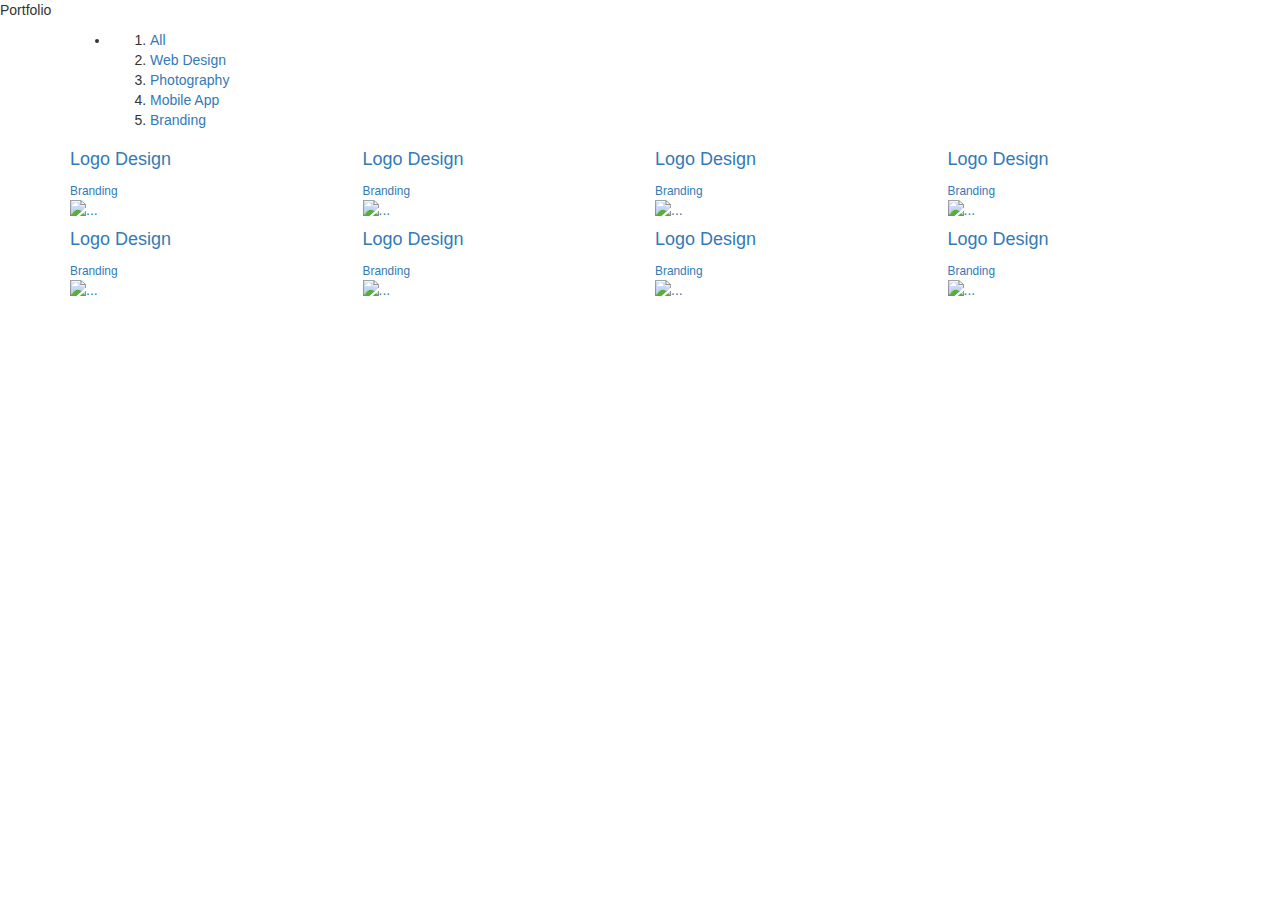
==== index.html @ 32a1e7c7 "Update index.html" ====
<!doctype html>
<html>
<head>
<meta charset="utf-8">
<title>Portfolio</title>
<link href="//polpoblu.github.io/style/style.css" rel="stylesheet" type="text/css">
<link href="//maxcdn.bootstrapcdn.com/bootstrap/3.3.0/css/bootstrap.min.css" rel="stylesheet" id="bootstrap-css">
<script type="text/javascript" src="//maxcdn.bootstrapcdn.com/bootstrap/3.3.0/js/bootstrap.min.js"></script>
<script type="text/javascript" src="//code.jquery.com/jquery-1.11.1.min.js"></script>
<script type="text/javascript" src="//polpoblu.github.io/script/script.js"></script>
<script type="text/javascript" src="https://www.designbootstrap.com/livedemos/2015/02/04/pink/assets/js/jquery.isotope.js"></script>


</head>

<body>
<section class="sidenav">
	<p>Portfolio</p>
</section>
<section class="main">
    <div class="gallary animate-grid">
        <div class="container">
			<div class="row">
				<div class="col-xs-12">
					<div class="categories">
						<ul>
							<li>
								<ol>
									<li><a href="#" data-filter="*" class="active">All</a></li>
									<li><a href="#" data-filter=".web">Web Design</a></li>
									<li><a href="#" data-filter=".photography">Photography</a></li>
									<li><a href="#" data-filter=".app">Mobile App</a></li>
									<li><a href="#" data-filter=".branding">Branding</a></li>
								</ol>
							</li>
						</ul>
					</div>
				</div>
			</div>

	        <div class="row gallary-thumbs">

	            <div class="col-sm-6 col-md-3 branding">
	                <div class="gallary-item">
	                    <div class="hover-bg">
	                        <a href="#">
	                            <div class="hover-text">
	                                <h4>Logo Design</h4>
	                                <small>Branding</small>
	                                <div class="clearfix"></div>
	                                <i class="fa fa-plus"></i>
	                            </div>
	                            <img src="//polpoblu.github.io/tribute.png" class="img-responsive" alt="...">
	                        </a>
	                    </div>
	                </div>
	            </div>

	            <div class="col-sm-6 col-md-3 photography app">
	                <div class="gallary-item">
	                    <div class="hover-bg">
	                        <a href="#">
	                            <div class="hover-text">
	                                <h4>Logo Design</h4>
	                                <small>Branding</small>
	                                <div class="clearfix"></div>
	                                <i class="fa fa-plus"></i>
	                            </div>
	                            <img src="//polpoblu.github.io/extreme.png" class="img-responsive" alt="...">
	                        </a>
	                    </div>
	                </div>
	            </div>

	            <div class="col-sm-6 col-md-3 branding">
	                <div class="gallary-item">
	                    <div class="hover-bg">
	                        <a href="#">
	                            <div class="hover-text">
	                                <h4>Logo Design</h4>
	                                <small>Branding</small>
	                                <div class="clearfix"></div>
	                                <i class="fa fa-plus"></i>
	                            </div>
	                            <img src="http://placehold.it/660x450/CCC/FFF" class="img-responsive" alt="...">
	                        </a>
	                    </div>
	                </div>
	            </div>

	            <div class="col-sm-6 col-md-3 branding">
	                <div class="gallary-item">
	                    <div class="hover-bg">
	                        <a href="#">
	                            <div class="hover-text">
	                                <h4>Logo Design</h4>
	                                <small>Branding</small>
	                                <div class="clearfix"></div>
	                                <i class="fa fa-plus"></i>
	                            </div>
	                            <img src="http://placehold.it/660x450/CCC/FFF" class="img-responsive" alt="...">
	                        </a>
	                    </div>
	                </div>
	            </div>

	            <div class="col-sm-6 col-md-3 web">
	                <div class="gallary-item">
	                    <div class="hover-bg">
	                        <a href="#">
	                            <div class="hover-text">
	                                <h4>Logo Design</h4>
	                                <small>Branding</small>
	                                <div class="clearfix"></div>
	                                <i class="fa fa-plus"></i>
	                            </div>
	                            <img src="http://placehold.it/660x450/CCC/FFF" class="img-responsive" alt="...">
	                        </a>
	                    </div>
	                </div>
	            </div>

	            <div class="col-sm-6 col-md-3 app">
	                <div class="gallary-item">
	                    <div class="hover-bg">
	                        <a href="#">
	                            <div class="hover-text">
	                                <h4>Logo Design</h4>
	                                <small>Branding</small>
	                                <div class="clearfix"></div>
	                                <i class="fa fa-plus"></i>
	                            </div>
	                            <img src="http://placehold.it/660x450/CCC/FFF" class="img-responsive" alt="...">
	                        </a>
	                    </div>
	                </div>
	            </div>

	            <div class="col-sm-6 col-md-3 photography web">
	                <div class="gallary-item">
	                    <div class="hover-bg">
	                        <a href="#">
	                            <div class="hover-text">
	                                <h4>Logo Design</h4>
	                                <small>Branding</small>
	                                <div class="clearfix"></div>
	                                <i class="fa fa-plus"></i>
	                            </div>
	                            <img src="http://placehold.it/660x450/CCC/FFF" class="img-responsive" alt="...">
	                        </a>
	                    </div>
	                </div>
	            </div>

	            <div class="col-sm-6 col-md-3 web">
	                <div class="gallary-item">
	                    <div class="hover-bg">
	                        <a href="#">
	                            <div class="hover-text">
	                                <h4>Logo Design</h4>
	                                <small>Branding</small>
	                                <div class="clearfix"></div>
	                                <i class="fa fa-plus"></i>
	                            </div>
	                            <img src="http://placehold.it/660x450/CCC/FFF" class="img-responsive" alt="...">
	                        </a>
	                    </div>
	                </div>
	            </div>

	        </div>
	    </div>
	</div>
</section>

</body>
</html>
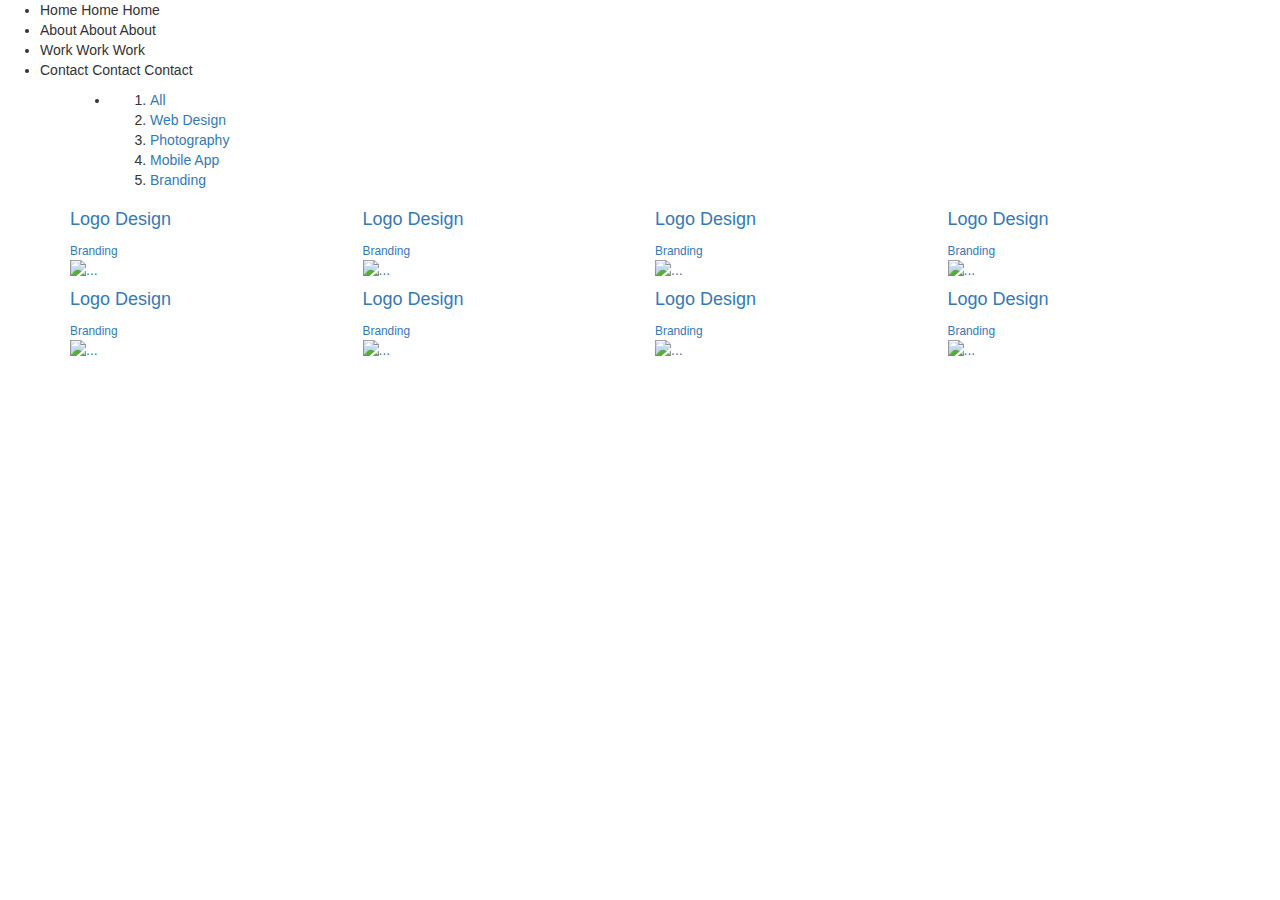
==== commit 06e56658: "Update index.html" ====
--- a/index.html
+++ b/index.html
@@ -15,7 +15,31 @@
 
 <body>
 <section class="sidenav">
-	<p>Portfolio</p>
+	<!-- @NOTE: the onclicks are used for touch devices since I'm lazy and didnt use <a> tags -->
+<div class="Menu">
+  <ul class="Menu-list" data-offset="10">
+    <li class="Menu-list-item" data-offset="20" onclick>
+      Home
+      <span class="Mask"><span>Home</span></span>
+      <span class="Mask"><span>Home</span></span>
+    </li>
+    <li class="Menu-list-item" data-offset="16" onclick>
+      About
+      <span class="Mask"><span>About</span></span>
+      <span class="Mask"><span>About</span></span>
+    </li>
+    <li class="Menu-list-item" data-offset="12" onclick>
+      Work
+      <span class="Mask"><span>Work</span></span>
+      <span class="Mask"><span>Work</span></span>
+    </li>
+    <li class="Menu-list-item" data-offset="8" onclick>
+      Contact
+      <span class="Mask"><span>Contact</span></span>
+      <span class="Mask"><span>Contact</span></span>
+    </li>
+  </ul>
+</div>
 </section>
 <section class="main">
     <div class="gallary animate-grid">
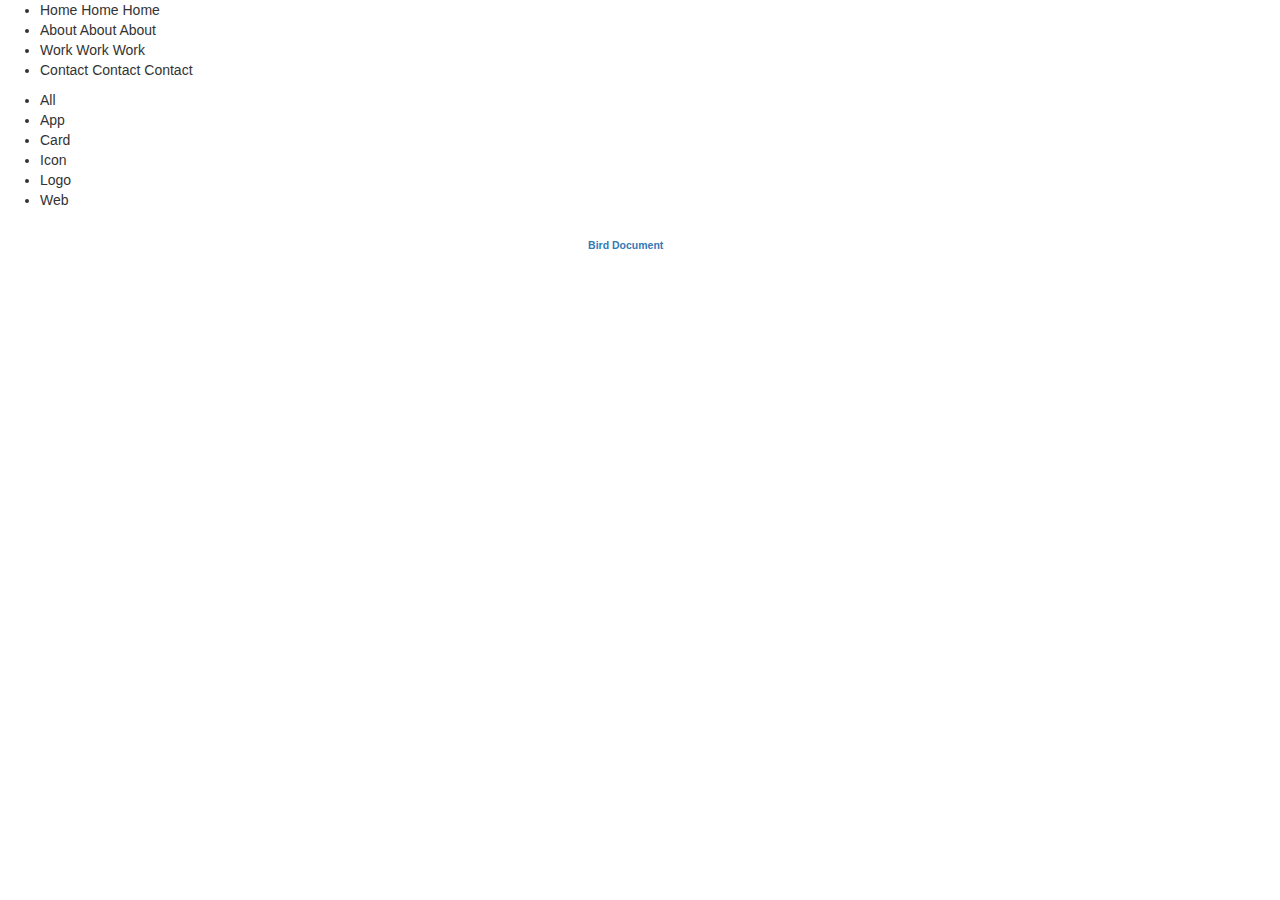
==== commit e045dfac: "Update index.html" ====
--- a/index.html
+++ b/index.html
@@ -42,159 +42,28 @@
 </div>
 </section>
 <section class="main">
-    <div class="gallary animate-grid">
-        <div class="container">
-			<div class="row">
-				<div class="col-xs-12">
-					<div class="categories">
-						<ul>
-							<li>
-								<ol>
-									<li><a href="#" data-filter="*" class="active">All</a></li>
-									<li><a href="#" data-filter=".web">Web Design</a></li>
-									<li><a href="#" data-filter=".photography">Photography</a></li>
-									<li><a href="#" data-filter=".app">Mobile App</a></li>
-									<li><a href="#" data-filter=".branding">Branding</a></li>
-								</ol>
-							</li>
-						</ul>
-					</div>
-				</div>
-			</div>
-
-	        <div class="row gallary-thumbs">
-
-	            <div class="col-sm-6 col-md-3 branding">
-	                <div class="gallary-item">
-	                    <div class="hover-bg">
-	                        <a href="#">
-	                            <div class="hover-text">
-	                                <h4>Logo Design</h4>
-	                                <small>Branding</small>
-	                                <div class="clearfix"></div>
-	                                <i class="fa fa-plus"></i>
-	                            </div>
-	                            <img src="//polpoblu.github.io/tribute.png" class="img-responsive" alt="...">
-	                        </a>
-	                    </div>
-	                </div>
-	            </div>
-
-	            <div class="col-sm-6 col-md-3 photography app">
-	                <div class="gallary-item">
-	                    <div class="hover-bg">
-	                        <a href="#">
-	                            <div class="hover-text">
-	                                <h4>Logo Design</h4>
-	                                <small>Branding</small>
-	                                <div class="clearfix"></div>
-	                                <i class="fa fa-plus"></i>
-	                            </div>
-	                            <img src="//polpoblu.github.io/extreme.png" class="img-responsive" alt="...">
-	                        </a>
-	                    </div>
-	                </div>
-	            </div>
-
-	            <div class="col-sm-6 col-md-3 branding">
-	                <div class="gallary-item">
-	                    <div class="hover-bg">
-	                        <a href="#">
-	                            <div class="hover-text">
-	                                <h4>Logo Design</h4>
-	                                <small>Branding</small>
-	                                <div class="clearfix"></div>
-	                                <i class="fa fa-plus"></i>
-	                            </div>
-	                            <img src="http://placehold.it/660x450/CCC/FFF" class="img-responsive" alt="...">
-	                        </a>
-	                    </div>
-	                </div>
-	            </div>
-
-	            <div class="col-sm-6 col-md-3 branding">
-	                <div class="gallary-item">
-	                    <div class="hover-bg">
-	                        <a href="#">
-	                            <div class="hover-text">
-	                                <h4>Logo Design</h4>
-	                                <small>Branding</small>
-	                                <div class="clearfix"></div>
-	                                <i class="fa fa-plus"></i>
-	                            </div>
-	                            <img src="http://placehold.it/660x450/CCC/FFF" class="img-responsive" alt="...">
-	                        </a>
-	                    </div>
-	                </div>
-	            </div>
-
-	            <div class="col-sm-6 col-md-3 web">
-	                <div class="gallary-item">
-	                    <div class="hover-bg">
-	                        <a href="#">
-	                            <div class="hover-text">
-	                                <h4>Logo Design</h4>
-	                                <small>Branding</small>
-	                                <div class="clearfix"></div>
-	                                <i class="fa fa-plus"></i>
-	                            </div>
-	                            <img src="http://placehold.it/660x450/CCC/FFF" class="img-responsive" alt="...">
-	                        </a>
-	                    </div>
-	                </div>
-	            </div>
-
-	            <div class="col-sm-6 col-md-3 app">
-	                <div class="gallary-item">
-	                    <div class="hover-bg">
-	                        <a href="#">
-	                            <div class="hover-text">
-	                                <h4>Logo Design</h4>
-	                                <small>Branding</small>
-	                                <div class="clearfix"></div>
-	                                <i class="fa fa-plus"></i>
-	                            </div>
-	                            <img src="http://placehold.it/660x450/CCC/FFF" class="img-responsive" alt="...">
-	                        </a>
-	                    </div>
-	                </div>
-	            </div>
-
-	            <div class="col-sm-6 col-md-3 photography web">
-	                <div class="gallary-item">
-	                    <div class="hover-bg">
-	                        <a href="#">
-	                            <div class="hover-text">
-	                                <h4>Logo Design</h4>
-	                                <small>Branding</small>
-	                                <div class="clearfix"></div>
-	                                <i class="fa fa-plus"></i>
-	                            </div>
-	                            <img src="http://placehold.it/660x450/CCC/FFF" class="img-responsive" alt="...">
-	                        </a>
-	                    </div>
-	                </div>
-	            </div>
-
-	            <div class="col-sm-6 col-md-3 web">
-	                <div class="gallary-item">
-	                    <div class="hover-bg">
-	                        <a href="#">
-	                            <div class="hover-text">
-	                                <h4>Logo Design</h4>
-	                                <small>Branding</small>
-	                                <div class="clearfix"></div>
-	                                <i class="fa fa-plus"></i>
-	                            </div>
-	                            <img src="http://placehold.it/660x450/CCC/FFF" class="img-responsive" alt="...">
-	                        </a>
-	                    </div>
-	                </div>
-	            </div>
-
-	        </div>
-	    </div>
-	</div>
+    <ul id="filters" class="clearfix">
+<li><span class="filter active" data-filter=".app, .card, .icon, .logo, .web">All</span></li>
+<li><span class="filter" data-filter=".app">App</span></li>
+<li><span class="filter" data-filter=".card">Card</span></li>
+<li><span class="filter" data-filter=".icon">Icon</span></li>
+<li><span class="filter" data-filter=".logo">Logo</span></li>
+<li><span class="filter" data-filter=".web">Web</span></li>
+</ul>
+	<div id="portfoliolist">
+  <div class="portfolio logo" data-cat="logo">
+    <div class="portfolio-wrapper">
+      <img src="img/portfolios/logo/5.jpg" alt="" />
+      <div class="label">
+        <div class="label-text">
+          <a class="text-title">Bird Document</a> 
+          <span class="text-category">Logo</span>
+        </div>
+        <div class="label-bg"> </div>
+      </div>
+    </div>
+  </div>
+</div>
 </section>
 
 </body>
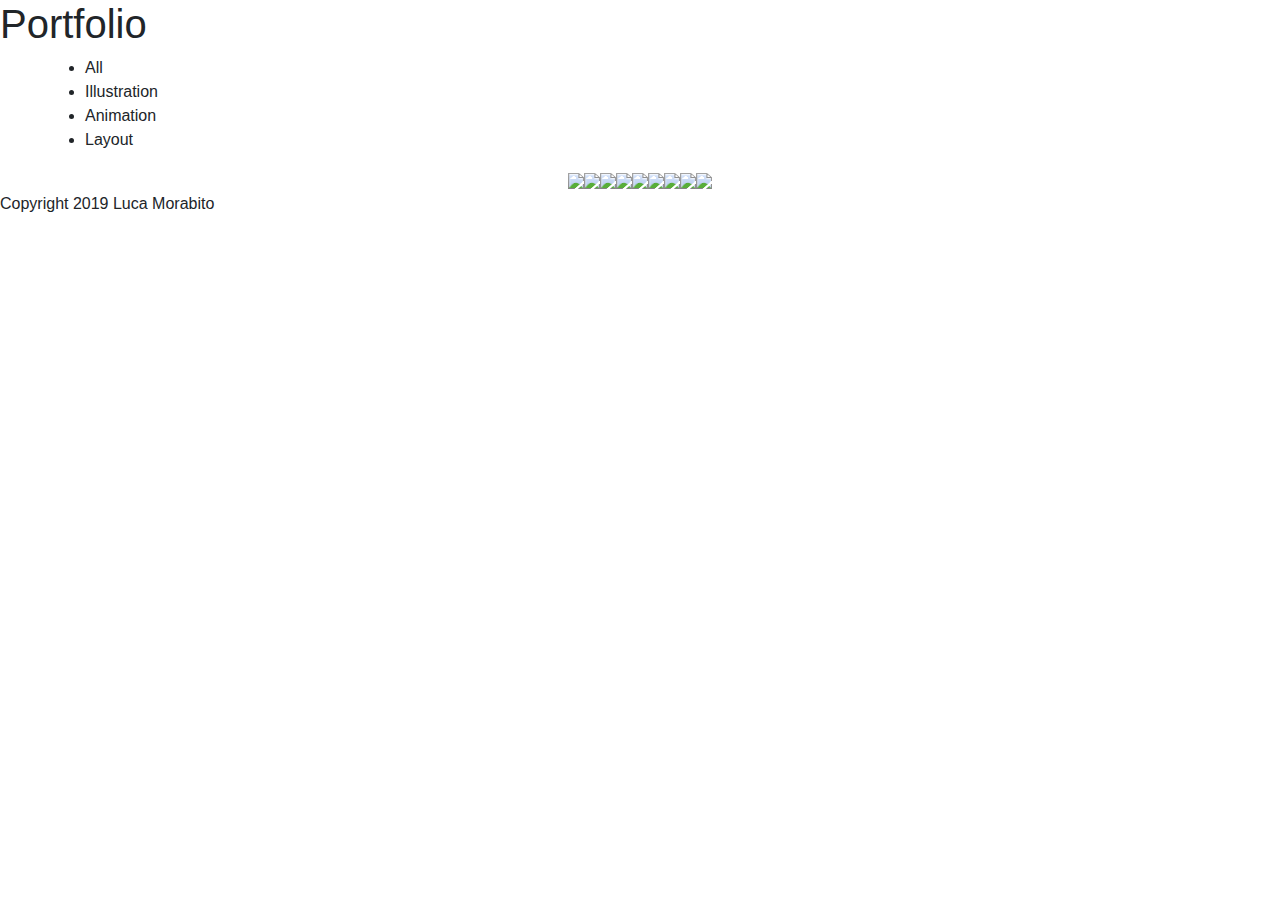
==== commit c783305a: "Add files via upload" ====
--- a/index.html
+++ b/index.html
@@ -1,70 +1,74 @@
-<!doctype html>
-<html>
-<head>
-<meta charset="utf-8">
-<title>Portfolio</title>
-<link href="//polpoblu.github.io/style/style.css" rel="stylesheet" type="text/css">
-<link href="//maxcdn.bootstrapcdn.com/bootstrap/3.3.0/css/bootstrap.min.css" rel="stylesheet" id="bootstrap-css">
-<script type="text/javascript" src="//maxcdn.bootstrapcdn.com/bootstrap/3.3.0/js/bootstrap.min.js"></script>
-<script type="text/javascript" src="//code.jquery.com/jquery-1.11.1.min.js"></script>
-<script type="text/javascript" src="//polpoblu.github.io/script/script.js"></script>
-<script type="text/javascript" src="https://www.designbootstrap.com/livedemos/2015/02/04/pink/assets/js/jquery.isotope.js"></script>
-
-
-</head>
-
-<body>
-<section class="sidenav">
-	<!-- @NOTE: the onclicks are used for touch devices since I'm lazy and didnt use <a> tags -->
-<div class="Menu">
-  <ul class="Menu-list" data-offset="10">
-    <li class="Menu-list-item" data-offset="20" onclick>
-      Home
-      <span class="Mask"><span>Home</span></span>
-      <span class="Mask"><span>Home</span></span>
-    </li>
-    <li class="Menu-list-item" data-offset="16" onclick>
-      About
-      <span class="Mask"><span>About</span></span>
-      <span class="Mask"><span>About</span></span>
-    </li>
-    <li class="Menu-list-item" data-offset="12" onclick>
-      Work
-      <span class="Mask"><span>Work</span></span>
-      <span class="Mask"><span>Work</span></span>
-    </li>
-    <li class="Menu-list-item" data-offset="8" onclick>
-      Contact
-      <span class="Mask"><span>Contact</span></span>
-      <span class="Mask"><span>Contact</span></span>
-    </li>
-  </ul>
-</div>
-</section>
-<section class="main">
-    <ul id="filters" class="clearfix">
-<li><span class="filter active" data-filter=".app, .card, .icon, .logo, .web">All</span></li>
-<li><span class="filter" data-filter=".app">App</span></li>
-<li><span class="filter" data-filter=".card">Card</span></li>
-<li><span class="filter" data-filter=".icon">Icon</span></li>
-<li><span class="filter" data-filter=".logo">Logo</span></li>
-<li><span class="filter" data-filter=".web">Web</span></li>
-</ul>
-	<div id="portfoliolist">
-  <div class="portfolio logo" data-cat="logo">
-    <div class="portfolio-wrapper">
-      <img src="img/portfolios/logo/5.jpg" alt="" />
-      <div class="label">
-        <div class="label-text">
-          <a class="text-title">Bird Document</a> 
-          <span class="text-category">Logo</span>
-        </div>
-        <div class="label-bg"> </div>
-      </div>
-    </div>
-  </div>
-</div>
-</section>
-
-</body>
-</html>
+<!DOCTYPE html>
+
+<html lang="en" xmlns="http://www.w3.org/1999/xhtml">
+<head>
+    <meta charset="utf-8" />
+    <link rel="stylesheet" href="/style/style.css" type="text/css" />
+    <link rel="stylesheet" href="https://stackpath.bootstrapcdn.com/bootstrap/4.3.1/css/bootstrap.min.css" >
+    <script src="https://code.jquery.com/jquery-3.4.1.js"></script>
+    <script  src="script.js" type="text/javascript">
+
+
+
+    </script>
+    <title> Portfolio</title>
+</head>
+<body>
+    <header><h1>Portfolio</h1></header>
+    <div class="container">
+        <div class="row justify-content-center">
+            <div class="col">
+                <ul>
+                    <li class="button active" data-filter="all">All</li>
+                    <li class="button" data-filter="illustration">Illustration</li>
+                    <li class="button" data-filter="animation">Animation</li>
+                    <li class="button" data-filter="layout">Layout</li>
+                    <div style="clear:both;"></div>
+                </ul>
+            </div>
+        </div>
+
+        <div class="row justify-content-center">
+            
+                <div class="box filter illustration">
+                <div class="content"><a href=" https://polpoblu.github.io/high.png"><img src=" https://polpoblu.github.io/high.png"></a></div>
+            </div>
+            
+
+            <div class="box filter animation">
+                <div class="content"><img src="https://polpoblu.github.io/borsa1.gif"></div>
+                </div>
+
+                    <div class="box filter animation">
+                <div class="content"><img src="https://polpoblu.github.io/bg2.gif"></div>
+                        </div>
+
+                        <div class="box filter animation">
+                <div class="content"><img src="https://polpoblu.github.io/bg3.gif"></div>
+                            </div>
+
+                            <div class="box filter layout">
+                <div class="content"><img src="https://raw.githubusercontent.com/polpoblu/polpoblu.github.io/master/morrissey.png"></div>
+                                </div>
+            
+            <div class="box filter illustration">
+                <div class="content"><a href=" https://raw.githubusercontent.com/polpoblu/polpoblu.github.io/mastervietnam.png"><img src="https://raw.githubusercontent.com/polpoblu/polpoblu.github.io/master/vietnam.png"></a></div>
+            </div>
+            
+            <div class="box filter illustration">
+                <div class="content"><a href=" https://raw.githubusercontent.com/polpoblu/polpoblu.github.io/master/put_it_in_action.png"><img src="https://raw.githubusercontent.com/polpoblu/polpoblu.github.io/master/put_it_in_action.png"></a></div>
+            </div>
+            
+            <div class="box filter illustration">
+                <div class="content"><a href=" https://raw.githubusercontent.com/polpoblu/polpoblu.github.io/master/united.png"><img src="https://raw.githubusercontent.com/polpoblu/polpoblu.github.io/master/united.png"></a></div>
+            </div>
+            
+            <div class="box filter illustration">
+                <div class="content"><a href=" https://polpoblu.github.io/poster-usa.jpg"><img src=" https://polpoblu.github.io/poster-usa.jpg"></a></div>
+            </div>
+            
+        </div>
+    </div>
+    <footer>Copyright 2019 Luca Morabito</footer>
+</body>
+</html>--- a/style/style.css
+++ b/style/style.css
@@ -0,0 +1,173 @@
+@charset "utf-8";
+/* CSS Document */
+@import url(http://maxcdn.bootstrapcdn.com/font-awesome/4.3.0/css/font-awesome.min.css);
+
+ul, ol { padding: 0;}
+
+section { 
+  display: block;
+}
+
+.sidenav {
+  height: 100%; /* Full-height: remove this if you want "auto" height */
+  width: 160px; /* Set the width of the sidebar */
+  position: fixed; /* Fixed Sidebar (stay in place on scroll) */
+  z-index: 1; /* Stay on top */
+  top: 0; /* Stay at the top */
+  left: 0;
+  background-color: #111; /* Black */
+  overflow-x: hidden; /* Disable horizontal scroll */
+  padding-top: 20px;
+}
+
+/* Style page content */
+.main {
+  margin-left: 160px; /* Same as the width of the sidebar */
+  padding: 0px 10px;
+}
+
+
+/*GALLARY*/
+.gallary .fa.fa-plus {
+    height: 30px;
+	width: 30px;
+	border: 1px solid #FCAC45;
+	font-size: 20px;
+	padding: 5px;
+	border-radius: 50%;
+	color: #FCAC45;
+}
+
+.gallary ul {
+	padding: 10px 0;
+}
+
+.gallary ul li {
+	display: inline-block;
+	margin-top: 10px;
+}
+
+.gallary ol li {
+	display: inline-block;
+	margin-left: 20px;
+}
+
+.gallary ol li:after {
+	content: ' | ';
+	margin-left: 20px;
+}
+
+.gallary ol li:last-child:after {
+	content: '';
+}
+
+.gallary ol li a {
+	color: #222222;
+}
+
+.gallary ol li a.active {
+	font-weight: 700;
+}
+
+.gallary .gallary-item {
+    margin-bottom: 20px !important;
+    display: block;
+    position: relative;
+    margin: 0 auto;
+    max-width: 400px;
+}
+
+.gallary .gallary-item .hover-bg {
+	overflow: hidden;
+	position: relative;
+}
+
+.gallary .hover-bg .hover-text {
+	position: absolute;
+	text-align: center;
+	margin: 0 auto;
+	color: #ffffff;
+	background: rgba(0, 0, 0, 0.66);
+	padding: 25% 0;
+	height: 100%;
+	width: 100%;
+	opacity: 0;
+	transition: all 0.5s;
+}
+
+.gallary .hover-bg .hover-text>h4 {
+	opacity: 0;
+	-webkit-transform: translateY(100%);
+	transform: translateY(100%);
+	transition: all 0.3s;
+}
+
+.gallary .hover-bg:hover .hover-text>h4 {
+	opacity: 1;
+	-webkit-backface-visibility: hidden;
+	-webkit-transform: translateY(0);
+	transform: translateY(0);
+}
+
+.gallary .hover-bg .hover-text>i {
+	opacity: 0;
+	-webkit-transform: translateY(0);
+	transform: translateY(0);
+	transition: all 0.3s;
+}
+
+.gallary .hover-bg:hover .hover-text>i {
+	opacity: 1;
+	-webkit-backface-visibility: hidden;
+	-webkit-transform: translateY(100%);
+	transform: translateY(100%);
+}
+
+.isotope-item { 
+    z-index: 2;
+}
+
+.isotope-hidden.isotope-item { 
+	z-index: 1;
+}
+
+.isotope,
+.isotope .isotope-item {
+    /* change duration value to whatever you like */
+    -webkit-transition-duration: 0.8s;
+    -moz-transition-duration: 0.8s;
+    transition-duration: 0.8s;
+}
+
+.isotope-item {
+    margin-right: -1px;
+    -webkit-backface-visibility: hidden;
+    backface-visibility: hidden;
+}
+
+.isotope {
+    -webkit-backface-visibility: hidden;
+    backface-visibility: hidden;
+    -webkit-transition-property: height, width;
+    -moz-transition-property: height, width;
+    transition-property: height, width;
+}
+
+.isotope .isotope-item {
+    -webkit-backface-visibility: hidden;
+    backface-visibility: hidden;
+    -webkit-transition-property: -webkit-transform, opacity;
+    -moz-transition-property: -moz-transform, opacity;
+    transition-property: transform, opacity;
+}
+
+@media (max-width: 767px) {
+    .isotope {
+        height: auto !important;
+    }
+    .isotope-item {
+    	text-align: center;
+    	transform: none !important;
+    	position: relative !important;
+    }
+}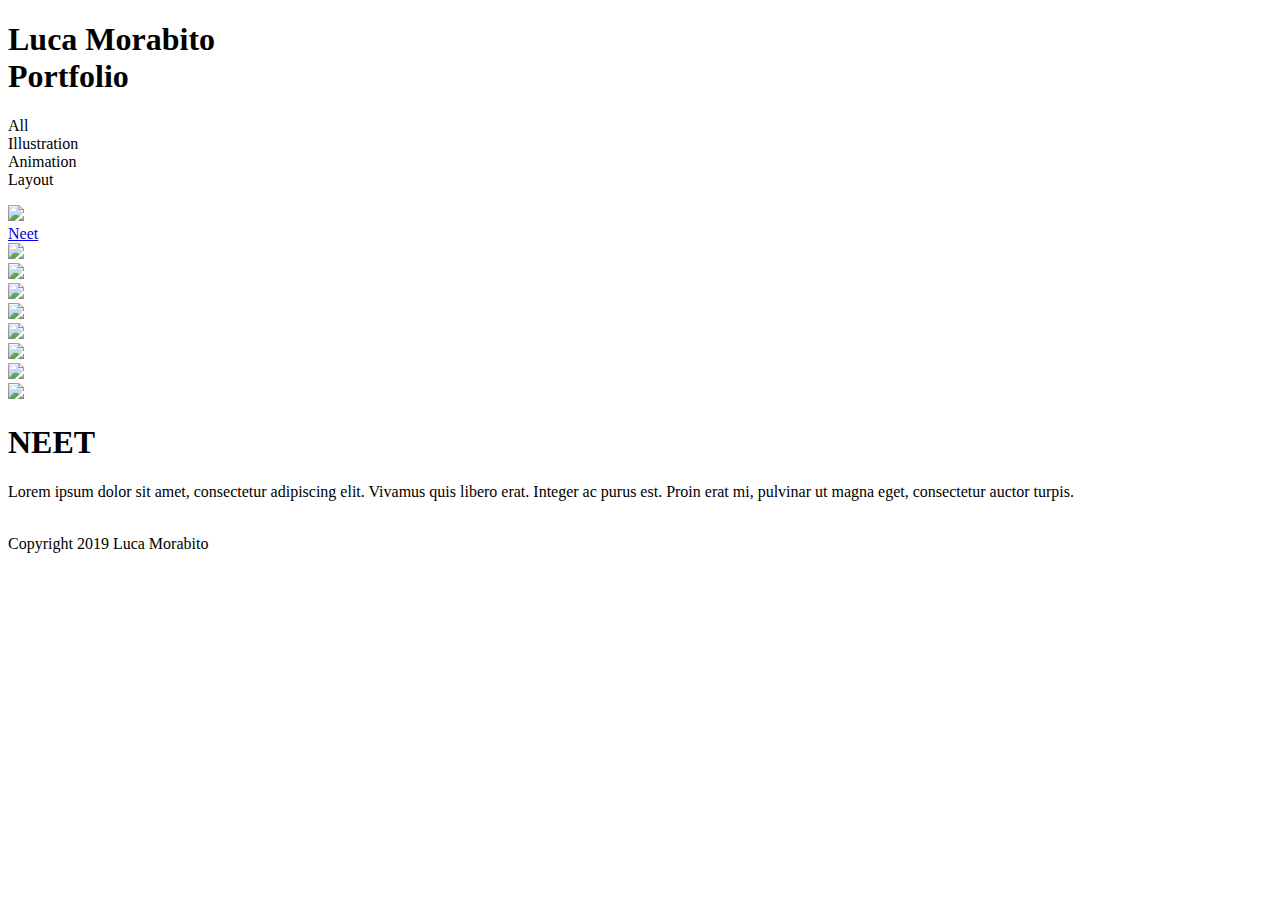
==== commit 10e5ed05: "Add files via upload" ====
--- a/index.html
+++ b/index.html
@@ -1,23 +1,22 @@
 <!DOCTYPE html>
 
-<html lang="en" xmlns="http://www.w3.org/1999/xhtml">
+<html >
 <head>
-    <meta charset="utf-8" />
-    <link rel="stylesheet" href="/style/style.css" type="text/css" />
-    <link rel="stylesheet" href="https://stackpath.bootstrapcdn.com/bootstrap/4.3.1/css/bootstrap.min.css" >
-    <script src="https://code.jquery.com/jquery-3.4.1.js"></script>
-    <script  src="script.js" type="text/javascript">
-
-
-
-    </script>
+    <meta charset="utf-8">
+      <link rel="stylesheet" href="https://cdnjs.cloudflare.com/ajax/libs/meyer-reset/2.0/reset.min.css">
+    <link rel="stylesheet" href="style/style.css" type="text/css" />
+    
     <title> Portfolio</title>
 </head>
 <body>
-    <header><h1>Portfolio</h1></header>
-    <div class="container">
-        <div class="row justify-content-center">
-            <div class="col">
+    <header>
+    <h1>Luca Morabito <br> <span>Portfolio</span></h1>
+    </header>
+  
+    <div id="top"></div>
+    
+    <div class="gallery-filter">
+        <div class="row">
                 <ul>
                     <li class="button active" data-filter="all">All</li>
                     <li class="button" data-filter="illustration">Illustration</li>
@@ -25,50 +24,72 @@
                     <li class="button" data-filter="layout">Layout</li>
                     <div style="clear:both;"></div>
                 </ul>
-            </div>
         </div>
+    </div>
+       
+        
 
-        <div class="row justify-content-center">
-            
-                <div class="box filter illustration">
-                <div class="content"><a href=" https://polpoblu.github.io/high.png"><img src=" https://polpoblu.github.io/high.png"></a></div>
-            </div>
+    <section class="gallery">
+        <div class="row">
+            <ul>
+			<a href="#" class="close"></a>
+                
+                <li class="box filter animation">
+                <div class="content"><a href="#neet"><img src="https://polpoblu.github.io/high.png"><div class="overlay">
+    <div class="text">Neet</div>
+  </div></a></div>
+            </li>
             
 
-            <div class="box filter animation">
-                <div class="content"><img src="https://polpoblu.github.io/borsa1.gif"></div>
-                </div>
+            <li class="box filter animation">
+                <div class="content" id="#vbag"><img src="https://polpoblu.github.io/borsa1.gif"></div>
+                </li>
 
-                    <div class="box filter animation">
-                <div class="content"><img src="https://polpoblu.github.io/bg2.gif"></div>
-                        </div>
+                    <li class="box filter animation">
+                <div class="content" id="#vbshoes"><img src="https://polpoblu.github.io/bg2.gif"></div>
+                        </li>
 
-                        <div class="box filter animation">
-                <div class="content"><img src="https://polpoblu.github.io/bg3.gif"></div>
-                            </div>
+                        <li class="box filter animation">
+                <div class="content" id="#vwshoes"><img src="https://polpoblu.github.io/bg3.gif"></div>
+                            </li>
 
-                            <div class="box filter layout">
-                <div class="content"><img src="https://raw.githubusercontent.com/polpoblu/polpoblu.github.io/master/morrissey.png"></div>
-                                </div>
+                            <li class="box filter layout">
+                <div class="content" id="#thesis"><img src="https://raw.githubusercontent.com/polpoblu/polpoblu.github.io/master/morrissey.png"></div>
+                                </li>
             
-            <div class="box filter illustration">
-                <div class="content"><a href=" https://raw.githubusercontent.com/polpoblu/polpoblu.github.io/mastervietnam.png"><img src="https://raw.githubusercontent.com/polpoblu/polpoblu.github.io/master/vietnam.png"></a></div>
+            <li class="box filter illustration">
+                <div class="content"><a href=" https://raw.githubusercontent.com/polpoblu/polpoblu.github.io/mastervietnam.png" id="#vietnam"><img src="https://raw.githubusercontent.com/polpoblu/polpoblu.github.io/master/vietnam.png"></a></div>
+            </li>
+            
+            <li class="box filter illustration">
+                <div class="content"><a href=" https://raw.githubusercontent.com/polpoblu/polpoblu.github.io/master/put_it_in_action.png"  id="#action"><img src="https://raw.githubusercontent.com/polpoblu/polpoblu.github.io/master/put_it_in_action.png"></a></div>
+            </li>
+            
+            <li class="box filter illustration">
+                <div class="content"><a href=" https://raw.githubusercontent.com/polpoblu/polpoblu.github.io/master/united.png"  id="#united"><img src="https://raw.githubusercontent.com/polpoblu/polpoblu.github.io/master/united.png"></a></div>
+            </li>
+            
+            <li class="box filter illustration">
+                <div class="content"><a href=" https://polpoblu.github.io/poster-usa.jpg"  id="#usa"><img src="https://polpoblu.github.io/poster-usa.jpg"></a></li>
+                </ul> 
             </div>
-            
-            <div class="box filter illustration">
-                <div class="content"><a href=" https://raw.githubusercontent.com/polpoblu/polpoblu.github.io/master/put_it_in_action.png"><img src="https://raw.githubusercontent.com/polpoblu/polpoblu.github.io/master/put_it_in_action.png"></a></div>
-            </div>
-            
-            <div class="box filter illustration">
-                <div class="content"><a href=" https://raw.githubusercontent.com/polpoblu/polpoblu.github.io/master/united.png"><img src="https://raw.githubusercontent.com/polpoblu/polpoblu.github.io/master/united.png"></a></div>
-            </div>
-            
-            <div class="box filter illustration">
-                <div class="content"><a href=" https://polpoblu.github.io/poster-usa.jpg"><img src=" https://polpoblu.github.io/poster-usa.jpg"></a></div>
-            </div>
-            
+                        
+        
+                <!-- Neet -->
+	<div id="neet" class="port">
+		<div class="row">
+			<div class="description">
+				<h1>NEET</h1>
+				<p>Lorem ipsum dolor sit amet, consectetur adipiscing elit. Vivamus quis libero erat. Integer ac purus est. Proin erat mi, pulvinar ut magna eget, consectetur auctor turpis.</p>
+			</div>
+				<img src="https://polpoblu.github.io/high.png" alt="">
+			</div>
+		</div>
+        
         </div>
-    </div>
+    </section>
     <footer>Copyright 2019 Luca Morabito</footer>
+    <script src="https://code.jquery.com/jquery-3.4.1.js"></script>
+    <script  src="script.js" type="text/javascript"></script>
 </body>
 </html>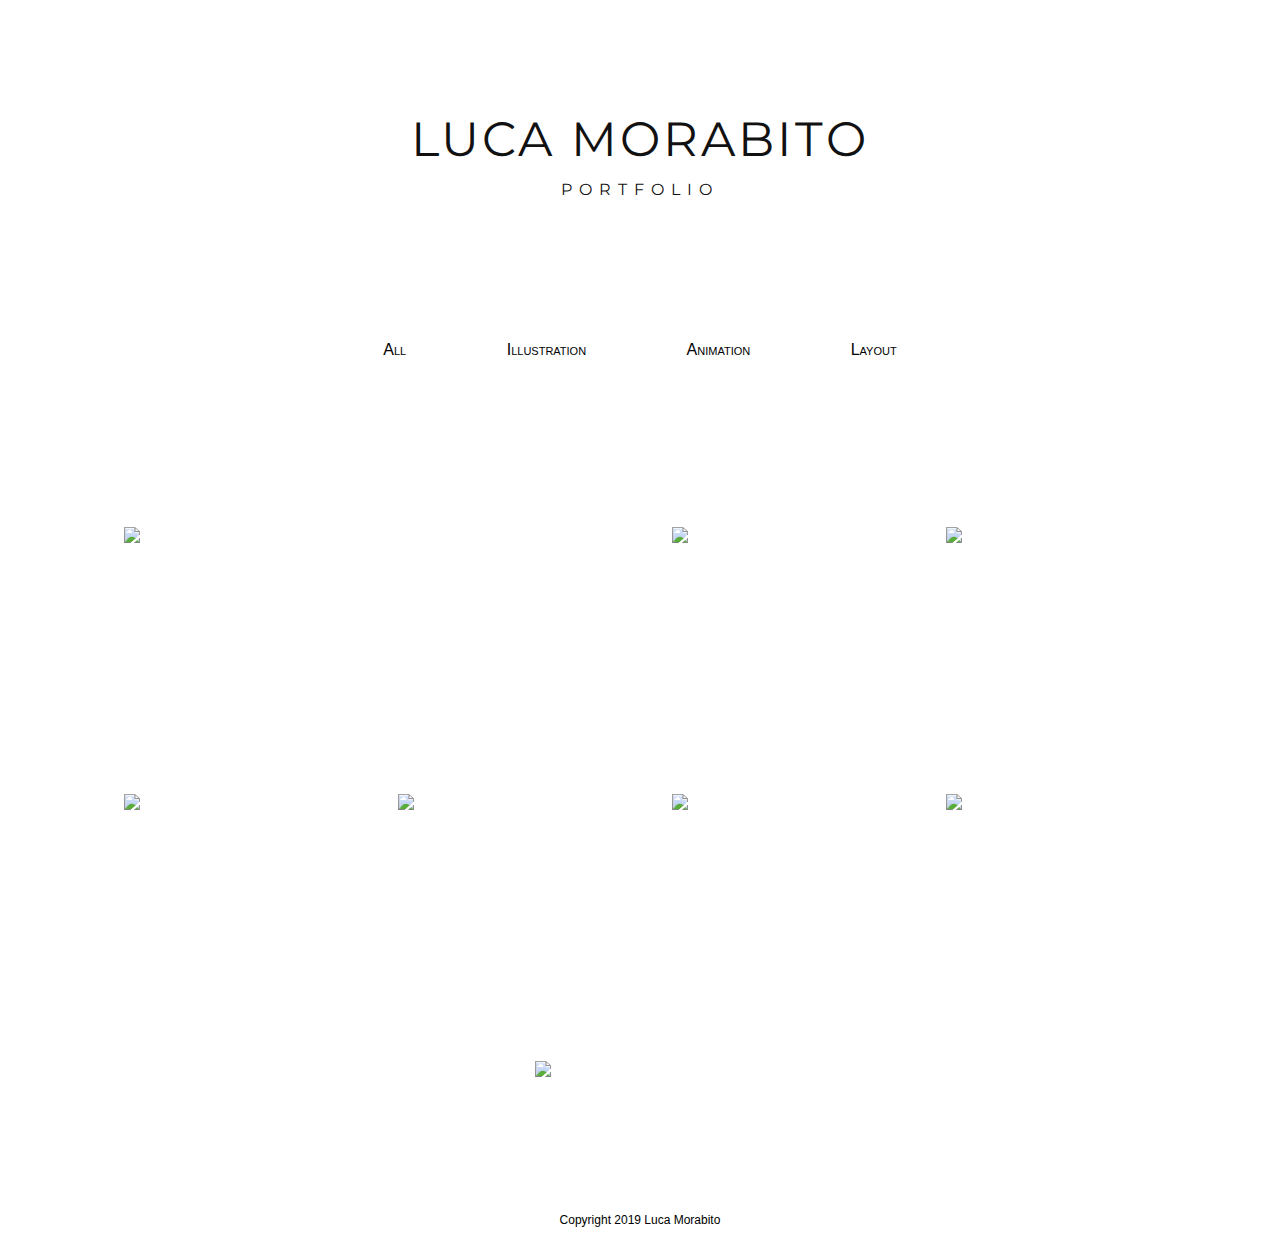
==== commit 42bb0ce1: "Update index.html" ====
--- a/index.html
+++ b/index.html
@@ -42,7 +42,9 @@
             
 
             <li class="box filter animation">
-                <div class="content" id="#vbag"><img src="https://polpoblu.github.io/borsa1.gif"></div>
+                <div class="content" id="#vbag"><video width="500" autoplay loop>
+<source src="https://polpoblu.github.io/bg.webm" type="video/webm">
+</video></div>
                 </li>
 
                     <li class="box filter animation">
@@ -90,6 +92,6 @@
     </section>
     <footer>Copyright 2019 Luca Morabito</footer>
     <script src="https://code.jquery.com/jquery-3.4.1.js"></script>
-    <script  src="script.js" type="text/javascript"></script>
+    <script  src="script/script.js" type="text/javascript"></script>
 </body>
-</html>+</html>
--- a/style/style.css
+++ b/style/style.css
@@ -1,173 +1,238 @@
-@charset "utf-8";
-/* CSS Document */
-@import url(http://maxcdn.bootstrapcdn.com/font-awesome/4.3.0/css/font-awesome.min.css);
-
-ul, ol { padding: 0;}
-
-section { 
-  display: block;
-}
-
-.sidenav {
-  height: 100%; /* Full-height: remove this if you want "auto" height */
-  width: 160px; /* Set the width of the sidebar */
-  position: fixed; /* Fixed Sidebar (stay in place on scroll) */
-  z-index: 1; /* Stay on top */
-  top: 0; /* Stay at the top */
-  left: 0;
-  background-color: #111; /* Black */
-  overflow-x: hidden; /* Disable horizontal scroll */
-  padding-top: 20px;
-}
-
-/* Style page content */
-.main {
-  margin-left: 160px; /* Same as the width of the sidebar */
-  padding: 0px 10px;
-}
-
-
-/*GALLARY*/
-.gallary .fa.fa-plus {
-    height: 30px;
-	width: 30px;
-	border: 1px solid #FCAC45;
-	font-size: 20px;
-	padding: 5px;
-	border-radius: 50%;
-	color: #FCAC45;
-}
-
-.gallary ul {
-	padding: 10px 0;
-}
-
-.gallary ul li {
-	display: inline-block;
-	margin-top: 10px;
-}
-
-.gallary ol li {
-	display: inline-block;
-	margin-left: 20px;
-}
-
-.gallary ol li:after {
-	content: ' | ';
-	margin-left: 20px;
-}
-
-.gallary ol li:last-child:after {
-	content: '';
-}
-
-.gallary ol li a {
-	color: #222222;
-}
-
-.gallary ol li a.active {
-	font-weight: 700;
-}
-
-.gallary .gallary-item {
-    margin-bottom: 20px !important;
-    display: block;
-    position: relative;
-    margin: 0 auto;
-    max-width: 400px;
-}
-
-.gallary .gallary-item .hover-bg {
-	overflow: hidden;
-	position: relative;
-}
-
-.gallary .hover-bg .hover-text {
-	position: absolute;
-	text-align: center;
-	margin: 0 auto;
-	color: #ffffff;
-	background: rgba(0, 0, 0, 0.66);
-	padding: 25% 0;
-	height: 100%;
-	width: 100%;
-	opacity: 0;
-	transition: all 0.5s;
-}
-
-.gallary .hover-bg .hover-text>h4 {
-	opacity: 0;
-	-webkit-transform: translateY(100%);
-	transform: translateY(100%);
-	transition: all 0.3s;
-}
-
-.gallary .hover-bg:hover .hover-text>h4 {
-	opacity: 1;
-	-webkit-backface-visibility: hidden;
-	-webkit-transform: translateY(0);
-	transform: translateY(0);
-}
-
-.gallary .hover-bg .hover-text>i {
-	opacity: 0;
-	-webkit-transform: translateY(0);
-	transform: translateY(0);
-	transition: all 0.3s;
-}
-
-.gallary .hover-bg:hover .hover-text>i {
-	opacity: 1;
-	-webkit-backface-visibility: hidden;
-	-webkit-transform: translateY(100%);
-	transform: translateY(100%);
-}
-
-.isotope-item { 
-    z-index: 2;
-}
-
-.isotope-hidden.isotope-item { 
-	z-index: 1;
-}
-
-.isotope,
-.isotope .isotope-item {
-    /* change duration value to whatever you like */
-    -webkit-transition-duration: 0.8s;
-    -moz-transition-duration: 0.8s;
-    transition-duration: 0.8s;
-}
-
-.isotope-item {
-    margin-right: -1px;
-    -webkit-backface-visibility: hidden;
-    backface-visibility: hidden;
-}
-
-.isotope {
-    -webkit-backface-visibility: hidden;
-    backface-visibility: hidden;
-    -webkit-transition-property: height, width;
-    -moz-transition-property: height, width;
-    transition-property: height, width;
-}
-
-.isotope .isotope-item {
-    -webkit-backface-visibility: hidden;
-    backface-visibility: hidden;
-    -webkit-transition-property: -webkit-transform, opacity;
-    -moz-transition-property: -moz-transform, opacity;
-    transition-property: transform, opacity;
-}
-
-@media (max-width: 767px) {
-    .isotope {
-        height: auto !important;
-    }
-    .isotope-item {
-    	text-align: center;
-    	transform: none !important;
-    	position: relative !important;
-    }
-}+@import url('https://fonts.googleapis.com/css?family=Montserrat');
+
+* {
+  -webkit-box-sizing: border-box;
+  -moz-box-sizing: border-box;
+  box-sizing: border-box;
+}
+*:before, *:after {
+  -webkit-box-sizing: border-box;
+  -moz-box-sizing: border-box;
+  box-sizing: border-box;
+}
+
+body {
+  font-family: "Lato", sans-serif;
+  font-weight: 300;
+  line-height: 1.5;
+  color: #000;
+
+}
+
+a {
+  color: #fff;
+}
+
+.row {
+  width: 100%;
+  margin: 0 auto;
+  padding: 0;
+  clear: both;
+}
+.content img {
+   width: 100%;
+position: absolute;
+  top: 50%;
+  left: 50%;
+  transform: translate(-50%, -50%);
+}
+
+.gallery ul li {
+display: inline-block;
+    margin: 0 0.87719%;
+  overflow: hidden;
+}
+
+header {
+  color: #111;
+  text-align: center;
+  padding: 30px 0 60px;
+}
+header h1 {
+  text-align: center;
+  text-transform: uppercase;
+  font-size: 3rem;
+  font-weight: 400;
+  letter-spacing: 3px;
+  line-height: 0.8;
+  padding-top: 50px;
+  font-family: "Montserrat", sans-serif;
+}
+header h1 span {
+  text-transform: uppercase;
+  letter-spacing: 7px;
+  font-size: 1rem;
+  line-height: 1;
+}
+header p {
+  padding-top: 30px;
+}
+
+.gallery {
+  position: relative;
+  overflow: hidden;
+}
+.gallery ul {
+  position: relative;
+    width: 90%;
+    margin: auto;
+text-align: center;
+}
+.gallery ul li {
+  margin-bottom: 10px;
+  position: relative;
+}
+.gallery ul li a {
+  display: block;
+  position: relative;
+  width: 100%;
+  height: 100%;
+  margin: 0;
+  padding: 0;
+  line-height: 0;
+}
+
+
+
+.port {
+  position: absolute;
+  width: 100%;
+  height: 100%;
+  top: 0;
+  left: 0;
+  padding-top: 100px;
+  background: #ffffff;
+  z-index: 103;
+  visibility: hidden;
+  -webkit-transform: translateY(-100%);
+  transform: translateY(-100%);
+  border-bottom: 1px solid #d0d0d0;
+  -webkit-transition: all 0.5s ease-in-out;
+  -moz-transition: all 0.5s ease-in-out;
+  transition: all 0.5s ease-in-out;
+}
+.port img {
+  width: 50%;
+}
+.port .description {
+  float: left;
+  width: 50%;
+  max-height: 100%;
+  padding: 0 40px 40px;
+  overflow: auto;
+}
+.port h1 {
+  font-size: 35px;
+  line-height: 2.3;
+  padding: 0;
+}
+.port > * {
+  opacity: 0;
+  -webkit-transition: all 0.5s linear;
+  -moz-transition: all 0.5s linear;
+  transition: all 0.5s linear;
+}
+.port.item_open {
+  visibility: visible;
+  -webkit-transform: translateY(0%);
+  transform: translateY(0%);
+  -webkit-transition: all 0.4s ease-in-out;
+  -moz-transition: all 0.4s ease-in-out;
+  transition: all 0.4s ease-in-out;
+}
+.port > * {
+  opacity: 1;
+  -webkit-transition-delay: 0.5s;
+  transition-delay: 0.5s;
+}
+
+.close {
+  width: 16px;
+  height: 16px;
+  background: url(data:image/svg+xml;utf8,%3C%3Fxml%20version%3D%221.0%22%20encoding%3D%22utf-8%22%3F%3E%0A%3C%21--%20Generator%3A%20Adobe%20Illustrator%2017.1.0%2C%20SVG%20Export%20Plug-In%20.%20SVG%20Version%3A%206.00%20Build%200%29%20%20--%3E%0A%3C%21DOCTYPE%20svg%20PUBLIC%20%22-//W3C//DTD%20SVG%201.1//EN%22%20%22http%3A//www.w3.org/Graphics/SVG/1.1/DTD/svg11.dtd%22%3E%0A%3Csvg%20version%3D%221.1%22%0A%09%20id%3D%22svg2%22%20xmlns%3Adc%3D%22http%3A//purl.org/dc/elements/1.1/%22%20xmlns%3Acc%3D%22http%3A//creativecommons.org/ns%23%22%20xmlns%3Ardf%3D%22http%3A//www.w3.org/1999/02/22-rdf-syntax-ns%23%22%20xmlns%3Asvg%3D%22http%3A//www.w3.org/2000/svg%22%0A%09%20xmlns%3D%22http%3A//www.w3.org/2000/svg%22%20xmlns%3Axlink%3D%22http%3A//www.w3.org/1999/xlink%22%20x%3D%220px%22%20y%3D%220px%22%20viewBox%3D%220%200%2021%2021%22%0A%09%20enable-background%3D%22new%200%200%2021%2021%22%20xml%3Aspace%3D%22preserve%22%3E%0A%3Cg%20id%3D%22layer1%22%20transform%3D%22translate%280%2C-1031.3622%29%22%3E%0A%09%3Cpath%20id%3D%22path2987%22%20fill%3D%22none%22%20stroke%3D%22%23000000%22%20d%3D%22M0%2C1031.4l21%2C21%22/%3E%0A%09%3Cpath%20id%3D%22path2989%22%20fill%3D%22none%22%20stroke%3D%22%23000000%22%20d%3D%22M21%2C1031.4l-21%2C21%22/%3E%0A%3C/g%3E%0A%3C/svg%3E%0A%0A) no-repeat;
+  position: absolute;
+  right: 0px;
+  top: -100px;
+  opacity: 1;
+  z-index: 500;
+  -webkit-transition: all 0.1s ease-in-out;
+  -moz-transition: all 0.1s ease-in-out;
+  transition: all 0.1s ease-in-out;
+}
+
+.item_open .close {
+  opacity: 1;
+  top: 0px;
+  -webkit-transition: all 0.3s ease-in-out;
+  -moz-transition: all 0.3s ease-in-out;
+  transition: all 0.3s ease-in-out;
+}
+
+.gallery-filter ul {
+    padding: 2rem;
+    text-align: center;
+    list-style:none;
+}
+
+.gallery-filter ul li{
+    padding: 0rem 3rem 0rem 3rem;
+    font-variant:small-caps;
+        display: inline-block;
+}
+
+.content {
+      width: 250px;
+    height: 250px;
+        overflow: hidden;
+          background-position: center; 
+}
+
+.overlay {
+  position: absolute;
+  top: 0;
+  bottom: 0;
+  left: 0;
+  right: 0;
+  height: 100%;
+  width: 100%;
+  opacity: 0;
+  transition: .5s ease;
+  background-image: linear-gradient(to bottom left, rgba(0,0,0,0.4), rgba(0,0,0,0.8));
+}
+
+.gallery ul li a:hover .overlay {
+  opacity: 1;
+}
+
+.text {
+  color: white;
+  font-size: 16px;
+  position: absolute;
+  top: 50%;
+  left: 50%;
+  -webkit-transform: translate(-50%, -50%);
+  -ms-transform: translate(-50%, -50%);
+  transform: translate(-50%, -50%);
+  text-align: center;
+}
+
+
+
+li:hover { 
+    transition: all .4s ease-in-out;
+    transform: scale(0.95); }
+
+.content:hover { 
+    transition: all .4s ease-in-out;
+    transform: scale(1.1); }
+
+h1:hover{
+        transition: all .4s ease-in-out;
+  letter-spacing: 6px;
+    font-size: 3.1rem;
+}
+
+footer{
+  font-size: 12px;
+  text-align: center;
+}
